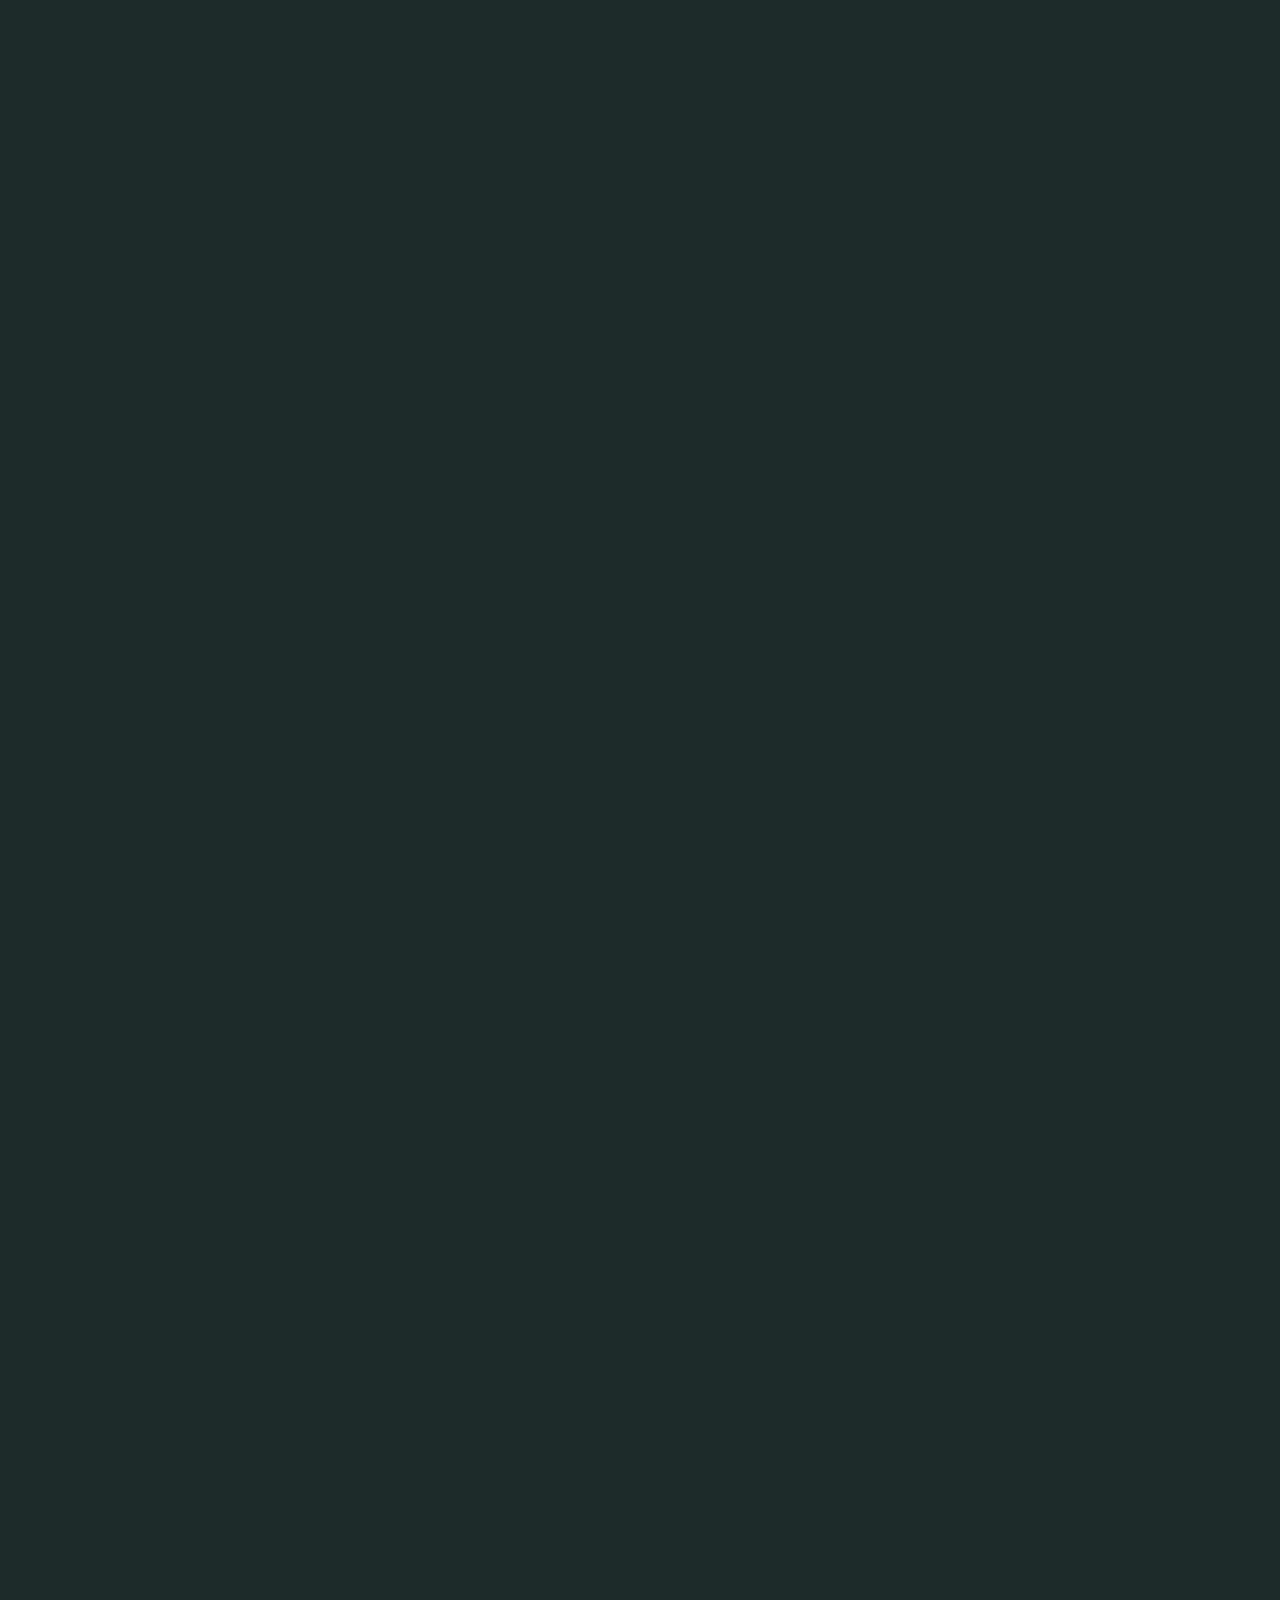
==== index.html @ 442d4d00 "Add the 3 main files Index.html, script.js and style.css" ====
<!DOCTYPE html>
<html lang="fr">

<head>
	<title></title>
	
	<meta charset="UTF-8"/>
	<meta name="robots" content="noindex">
	<meta name="viewport" content="width=device-width, initial-scale=1">

	<link rel="stylesheet" type="text/css" href="style.css">
	<link rel="stylesheet" type="text/css" href="css/animations.css">

	<script type="text/javascript" src="js/jquery-1.11.3.min.js"></script>
	<script type="text/javascript" src="js/typed.js"></script>
	<script type="text/javascript" src="js/jquery.waypoints.js"></script>
	<script type="text/javascript" src="script.js"></script>
	
</head>

<body>
	<div class="container">
		<section id="slide1">
			<div class="element text1 "></div>
			<div><a href="#slide2" class="clickhere"></a></div>
		</section>

		<section id="slide2">
			<div class="element text2"></div>
			<div><a href="#slide3" class="clickhere"></a></div>
		</section>

		<section id="slide3">
			<div class="element text3"></div>
			<div><a href="#slide4" class="clickhere"></a></div>
		</section>

	</div>
</body>
</html>
---- style.css ----
/* IMPORTING FONTS */

@font-face {
    font-family: 'anonymousregular';
    src: url('fonts/anonymous-webfont.eot');
    src: url('fonts/anonymous-webfont.eot?#iefix') format('embedded-opentype'),
         url('fonts/anonymous-webfont.woff2') format('woff2'),
         url('fonts/anonymous-webfont.woff') format('woff'),
         url('fonts/anonymous-webfont.ttf') format('truetype'),
         url('fonts/anonymous-webfont.svg#anonymousregular') format('svg');
}

/* GENERAL */
html, body{
    width: 100%;  /** A faire, toujours.**/
    height: 100%;
}

body{
  margin: 0;

  background-image: url(img/stripe.png), url(img/noise.png);
  background-repeat: repeat-x, repeat;
  background-position: 0 0%;
  background-attachment: fixed;
  background-color: #1d2b2a;

  font-family: anonymousregular, monospace;
  line-height: 2em;
  -moz-animation: blink 0.1s steps(2, start) infinite, skip 7s linear infinite, flicker 0.1s steps(2, start) infinite;
  -webkit-animation: blink 0.1s steps(2, start) infinite, skip 7s linear infinite, flicker 0.1s steps(2, start) infinite;
  animation: blink 0.1s steps(2, start) infinite, skip 7s linear infinite, flicker 0.1s steps(2, start) infinite;
}

/* SLIDES */

.container {
display: inline;
opacity: 0;
}

#slide1, #slide2, #slide3{
  height: 100%;
  padding: 50px 15px;
  border-bottom: 1px dashed white;
}

#slide1{
  background: url(img/visu1.png) center no-repeat fixed;
}

#slide2{
 background: url(img/visu2.png) center no-repeat fixed;

}

#slide3{
  background: url(img/visu1.png) center no-repeat fixed;

}

/* Bouton next */

.clickhere{
  background: url('img/arrow.png') center no-repeat;
  border: 1px solid white;
  height: 150px;
  width: 150px;
  display: none;
  -moz-animation: shake 1s infinite;
  -webkit-animation: shake 1s infinite;
  animation: shake 1s infinite;

}

/* TEXT TYPING */
.element{
  max-width: 750px;
  padding-top: 15px;
  height: 80%;
/* background-color: rgba(110, 110, 110, 0.5);
*/
  margin: auto;

  word-wrap: break-word;    
  overflow: hidden;

  font-family: anonymousregular;    
  color: #fff;
  font-size: 0.8em;
  text-align: left;
}

/**  Petite astuce pour faire un curseur **/

.typed-cursor{ /** On masque le curseur par défaut**/
    display: none;
}

.element::after{ /** on rajoute un rectangle blanc après l'élément**/
    visibility: visible;
    content: '';
    background-color: #fff;
    display: inline-block;
    position: relative;
    width: 0.5em;
    height: 1em;
    top: 2px;
    margin-left: 0;
    /** l'animation de clignotement **/
    moz-animation: ready 1s steps(2, start) 25s infinite;
    -webkit-animation: ready 1s steps(2, start) 25s infinite;
    animation: ready 1s steps(2, start) 25s infinite;
  }

/* Petits réglages pour adapter la taille du texte sur mobile */
html { font-size: 100%; }

/* Medium screens (640px) */
@media (min-width: 40rem) { 
  html { font-size: 112%; }
}

/* Large screens (1024px) */
@media (min-width: 64rem) { 
  html { font-size: 120%; }
}
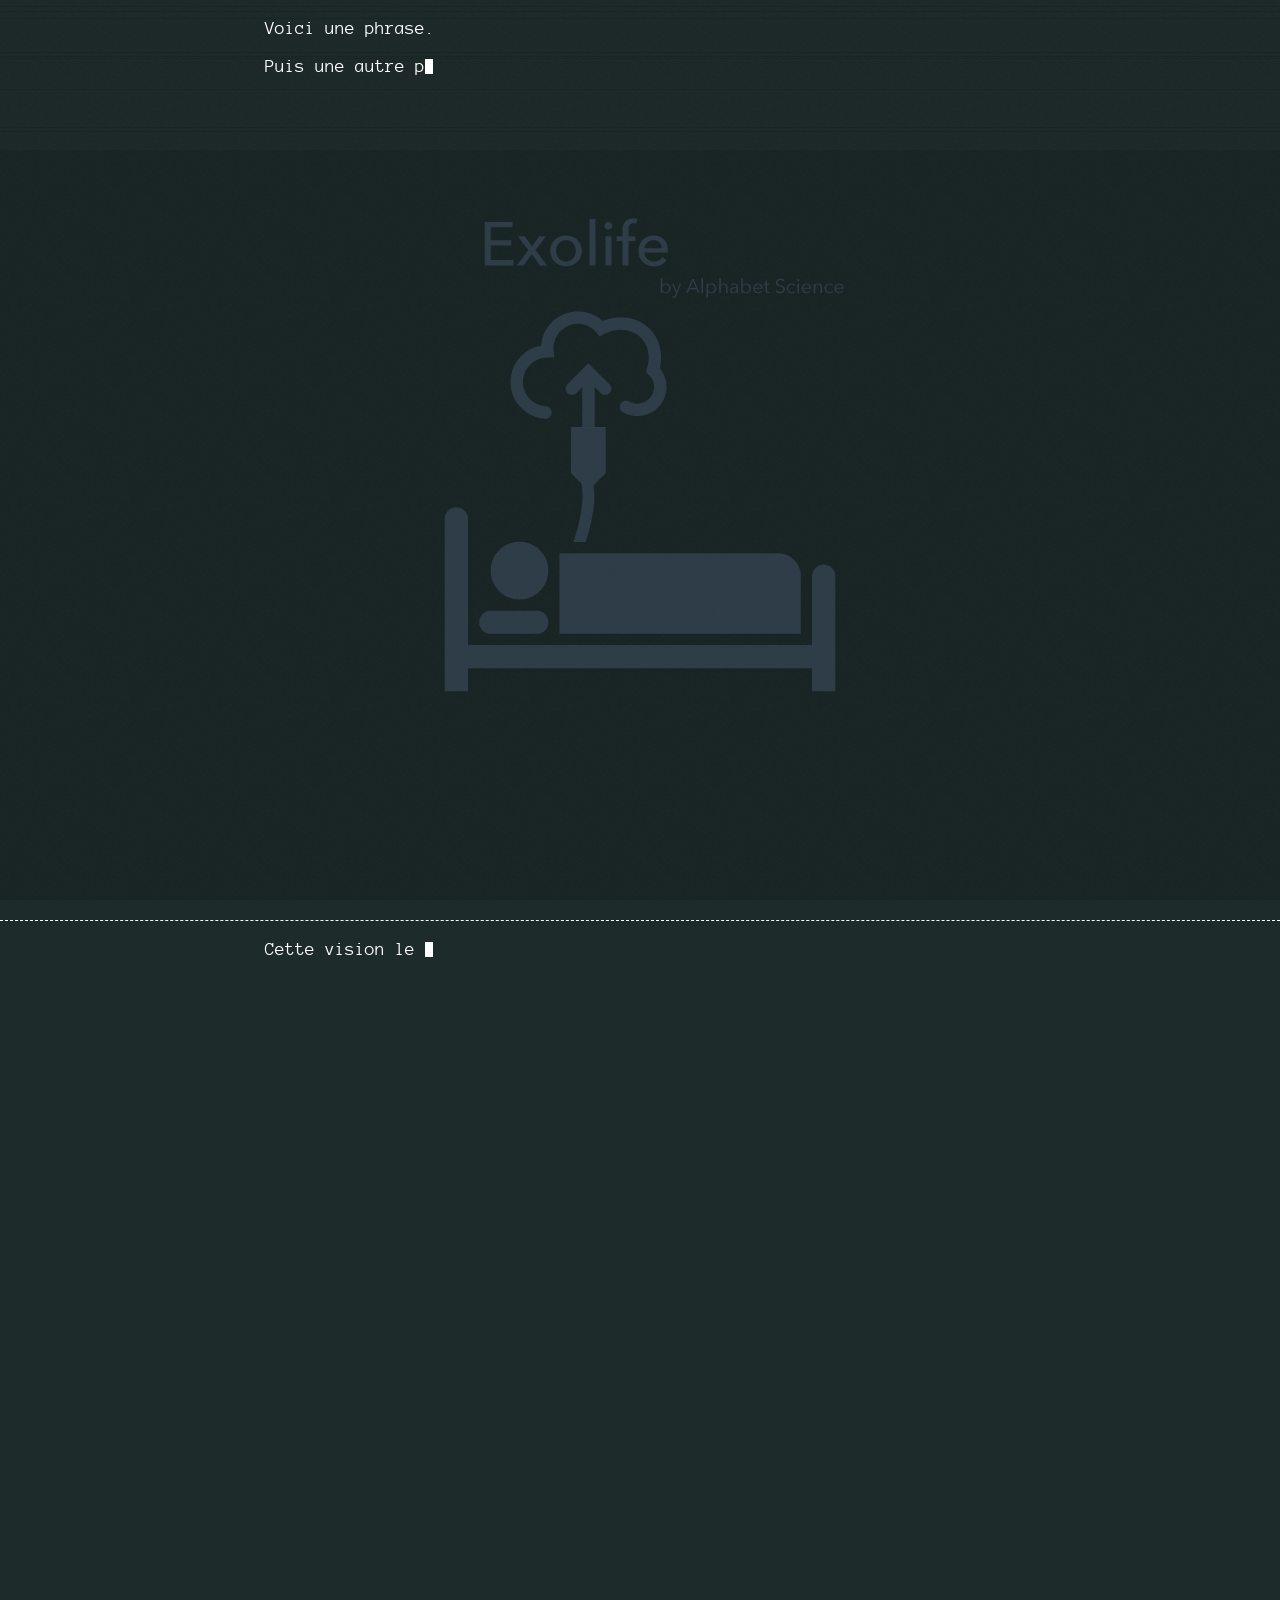
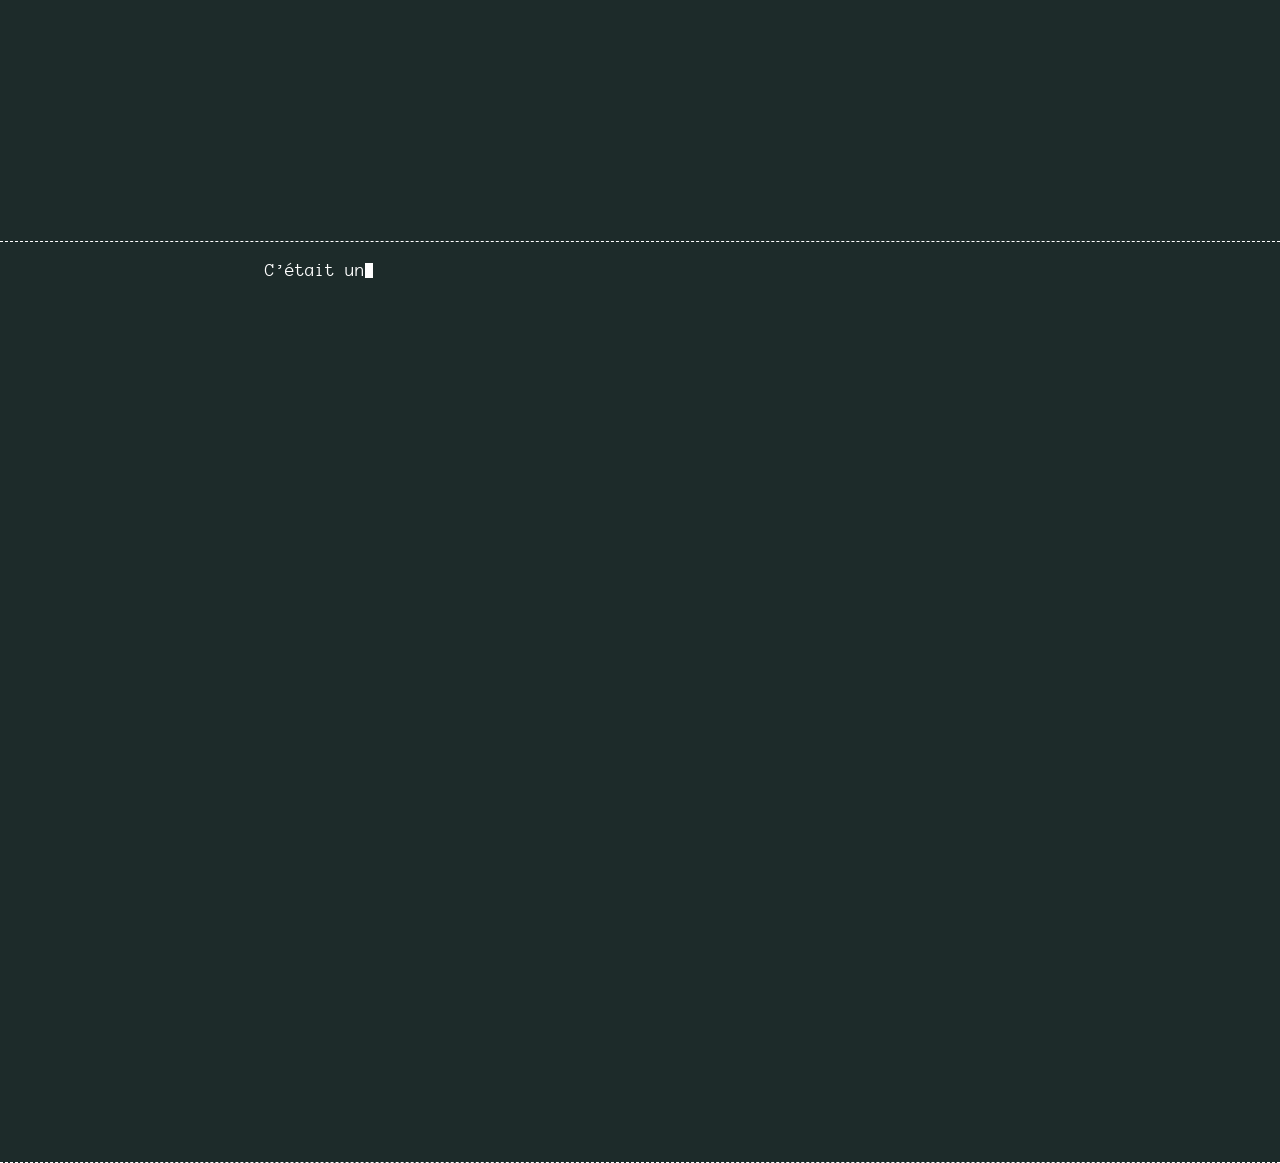
==== commit 93bb4172: "remove the 1st click and fix arrow css" ====
--- a/index.html
+++ b/index.html
@@ -21,18 +21,18 @@
 <body>
 	<div class="container">
 		<section id="slide1">
+			<a href="#slide2" class="clickhere arrow1"></a>
 			<div class="element text1 "></div>
-			<div><a href="#slide2" class="clickhere"></a></div>
 		</section>
 
 		<section id="slide2">
 			<div class="element text2"></div>
-			<div><a href="#slide3" class="clickhere"></a></div>
+			<div><a href="#slide3" class="clickhere arrow2"></a></div>
 		</section>
 
 		<section id="slide3">
 			<div class="element text3"></div>
-			<div><a href="#slide4" class="clickhere"></a></div>
+			<div><a href="#slide4" class="clickhere arrow3"></a></div>
 		</section>
 
 	</div>
--- a/style.css
+++ b/style.css
@@ -41,7 +41,7 @@
 
 #slide1, #slide2, #slide3{
   height: 100%;
-  padding: 50px 15px;
+  padding: 10px 15px;
   border-bottom: 1px dashed white;
 }
 
@@ -62,11 +62,13 @@
 /* Bouton next */
 
 .clickhere{
-  background: url('img/arrow.png') center no-repeat;
-  border: 1px solid white;
+  background-image: url('img/arrow.png');
+  background-repeat: no-repeat;
+  background-position: center center;
   height: 150px;
   width: 150px;
   display: none;
+  float: right;
   -moz-animation: shake 1s infinite;
   -webkit-animation: shake 1s infinite;
   animation: shake 1s infinite;
@@ -76,14 +78,11 @@
 /* TEXT TYPING */
 .element{
   max-width: 750px;
-  padding-top: 15px;
-  height: 80%;
 /* background-color: rgba(110, 110, 110, 0.5);
 */
   margin: auto;
 
   word-wrap: break-word;    
-  overflow: hidden;
 
   font-family: anonymousregular;    
   color: #fff;
--- a/css/animations.css
+++ b/css/animations.css
@@ -0,0 +1,69 @@
+/* Clignotement du fond */
+
+@-moz-keyframes blink {
+  to {
+    background-color: #223332;
+  }
+}
+@-webkit-keyframes blink {
+  to {
+    background-color: #223332;
+  }
+}
+@keyframes blink {
+  to {
+    background-color: #223332;
+  }
+}
+/* Déplacement vertival du fond */
+
+@-moz-keyframes skip {
+  to {
+    background-position: 0 100%;
+  }
+}
+@-webkit-keyframes skip {
+  to {
+    background-position: 0 100%;
+  }
+}
+@keyframes skip {
+  to {
+    background-position: 0 100%;
+  }
+}
+
+
+@-moz-keyframes shake {
+  0% {transform: translateY(0px);}
+  50%{transform: translateY(10px);}
+  100% {transform: translateY(0px);}
+}
+@-webkit-keyframes shake {
+  0% {transform: translateY(0px);}
+  50%{transform: translateY(10px);}
+  100% {transform: translateY(0px);}
+}
+@keyframes shake {
+  0% {transform: translateY(0px);}
+  50%{transform: translateY(10px);}
+  100% {transform: translateY(0px);}
+}
+
+/* On me voit, on m'voit plus */
+
+@-moz-keyframes ready {
+  to {
+    visibility: hidden;
+  }
+}
+@-webkit-keyframes ready {
+  to {
+    visibility: hidden;
+  }
+}
+@keyframes ready {
+  to {
+    visibility: hidden;
+  }
+}
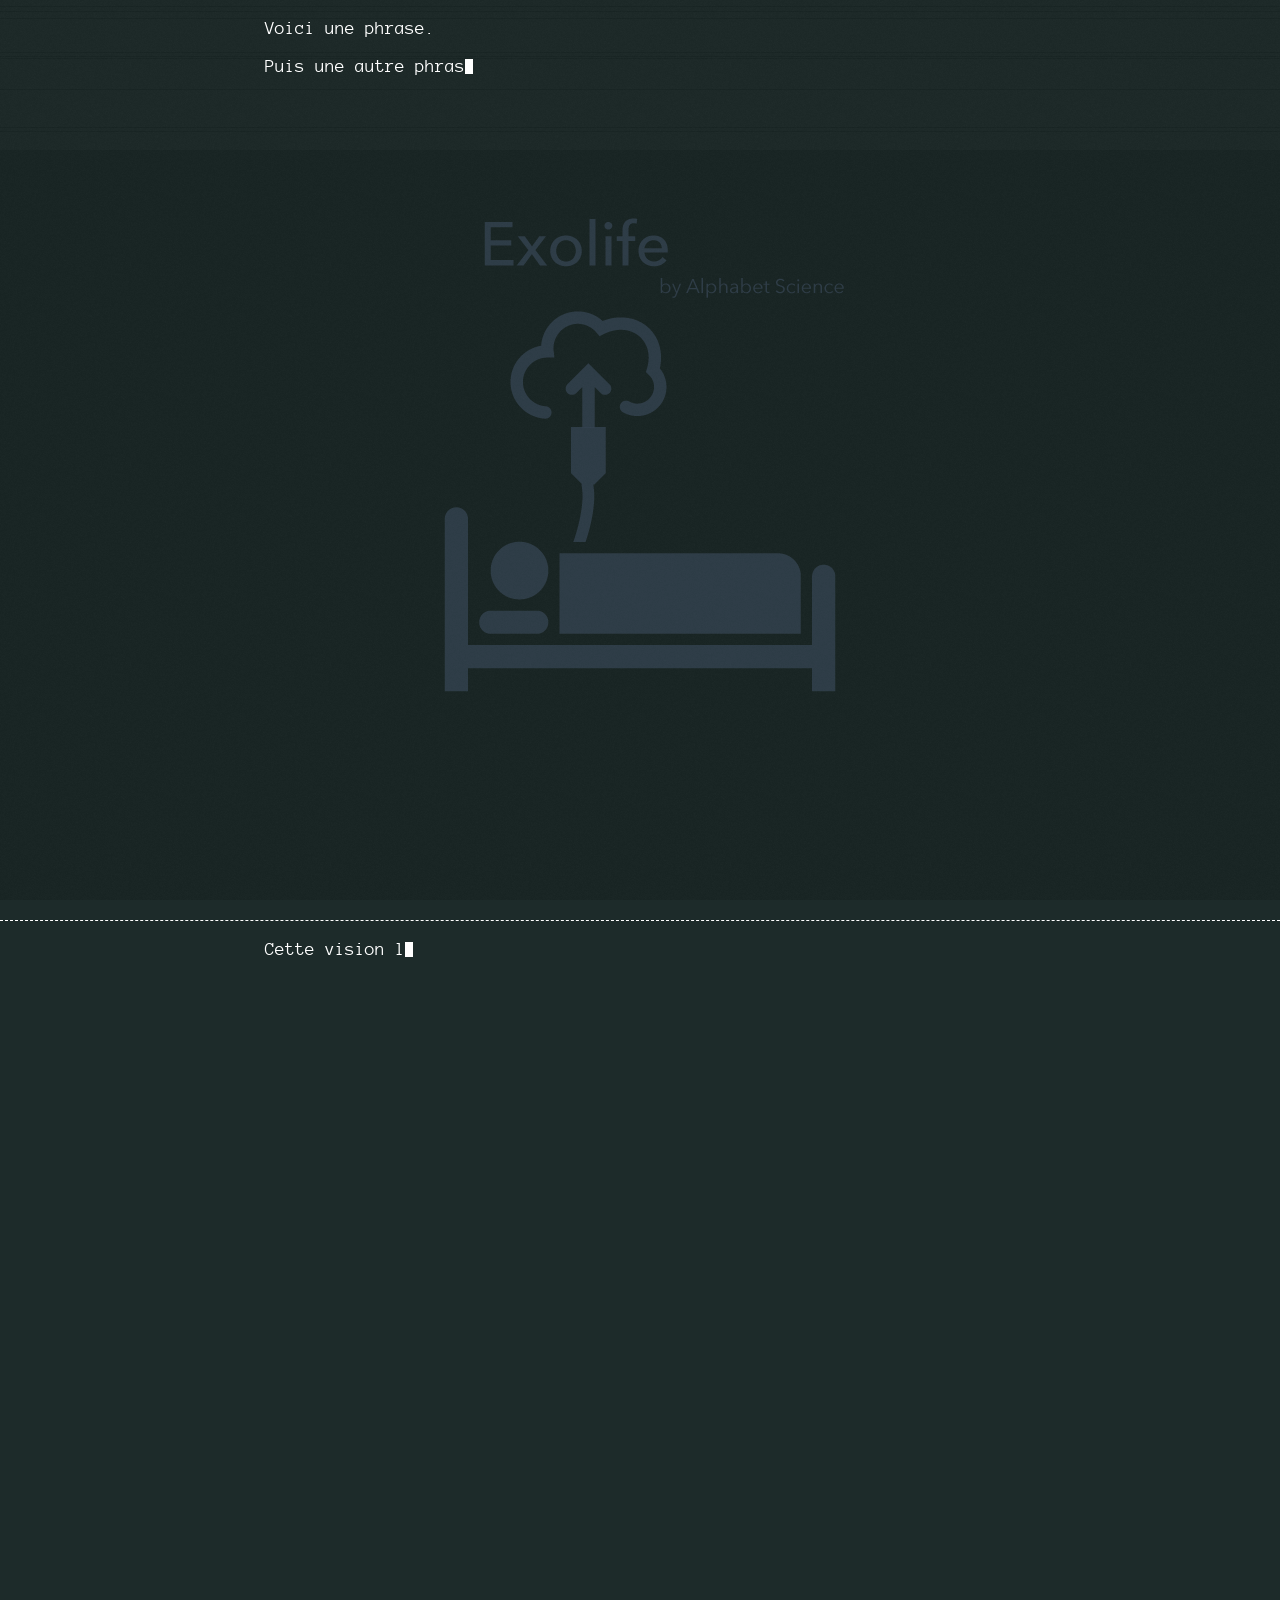
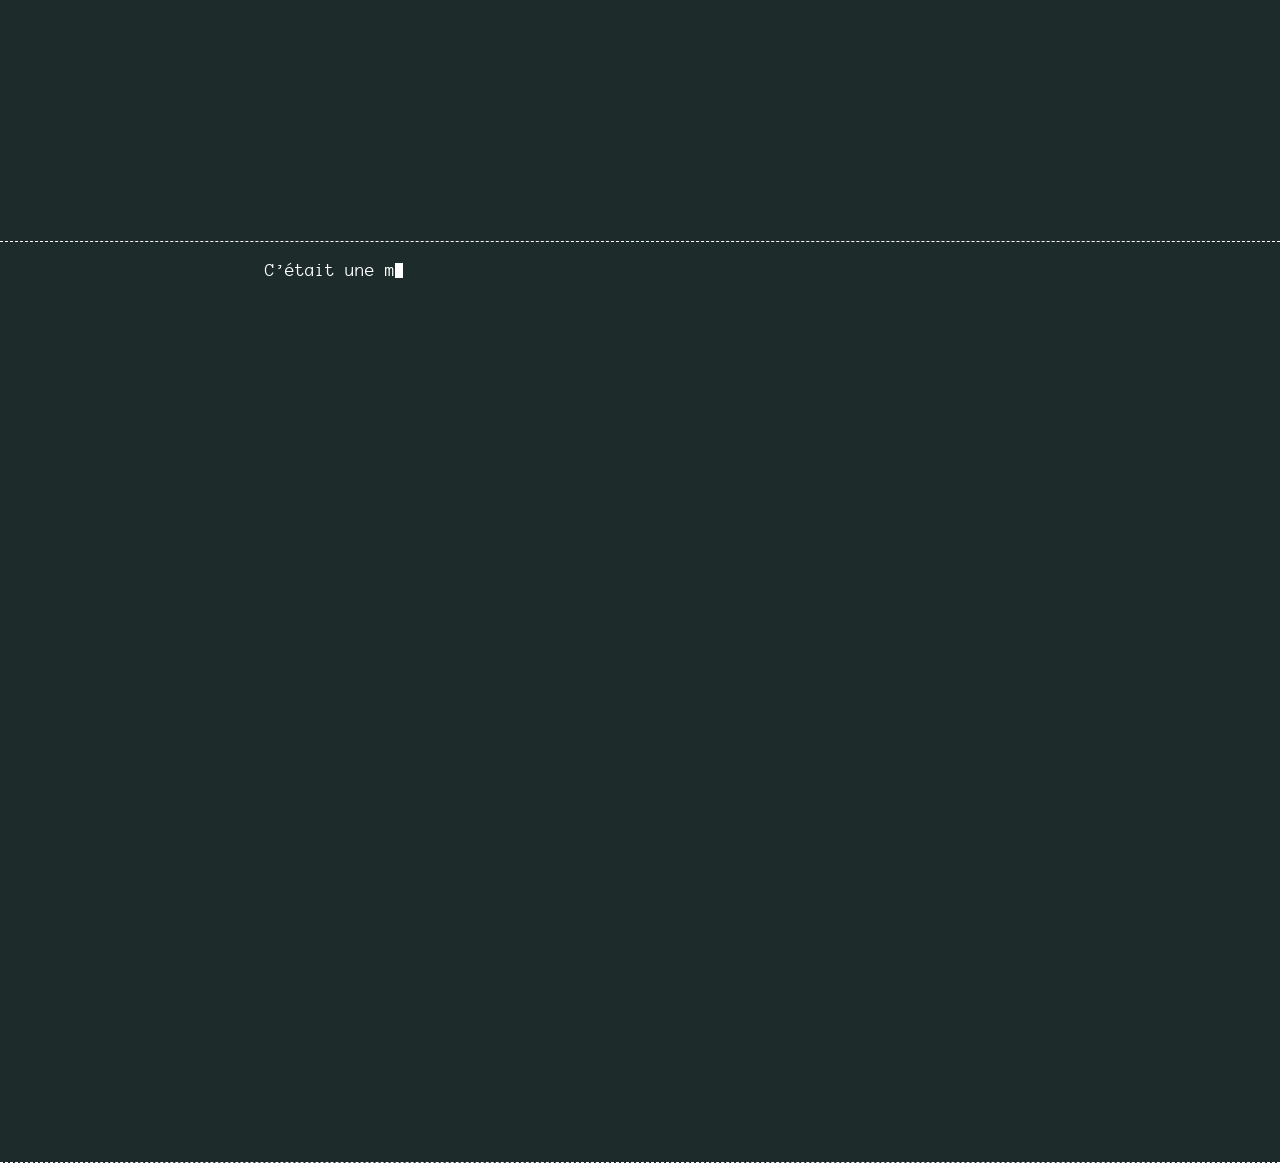
==== commit e77fb611: "fix css arrow" ====
--- a/index.html
+++ b/index.html
@@ -21,8 +21,8 @@
 <body>
 	<div class="container">
 		<section id="slide1">
-			<a href="#slide2" class="clickhere arrow1"></a>
 			<div class="element text1 "></div>
+			<div><a href="#slide2" class="clickhere arrow1"></a></div>
 		</section>
 
 		<section id="slide2">
--- a/style.css
+++ b/style.css
@@ -68,7 +68,8 @@
   height: 150px;
   width: 150px;
   display: none;
-  float: right;
+  position: absolute;
+  right: 0;
   -moz-animation: shake 1s infinite;
   -webkit-animation: shake 1s infinite;
   animation: shake 1s infinite;
@@ -81,7 +82,7 @@
 /* background-color: rgba(110, 110, 110, 0.5);
 */
   margin: auto;
-
+  height: 70%;
   word-wrap: break-word;    
 
   font-family: anonymousregular;    
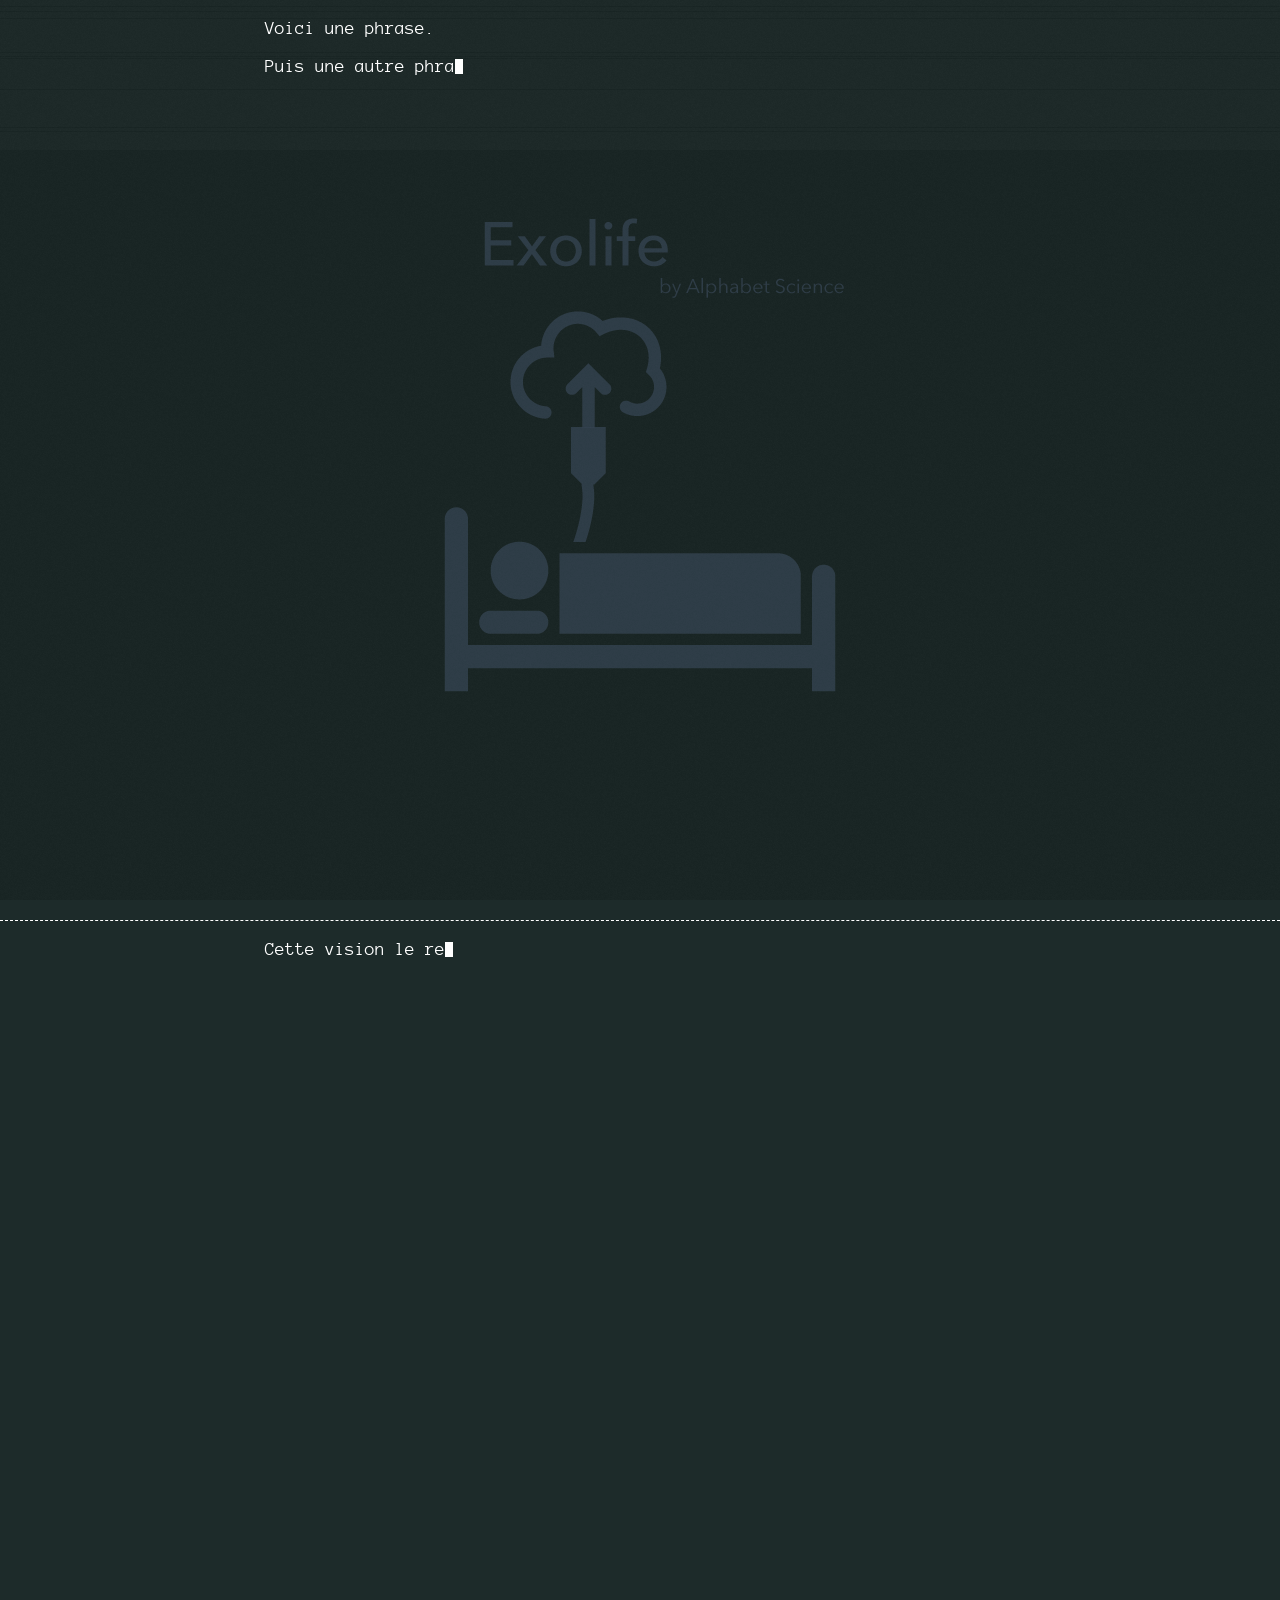
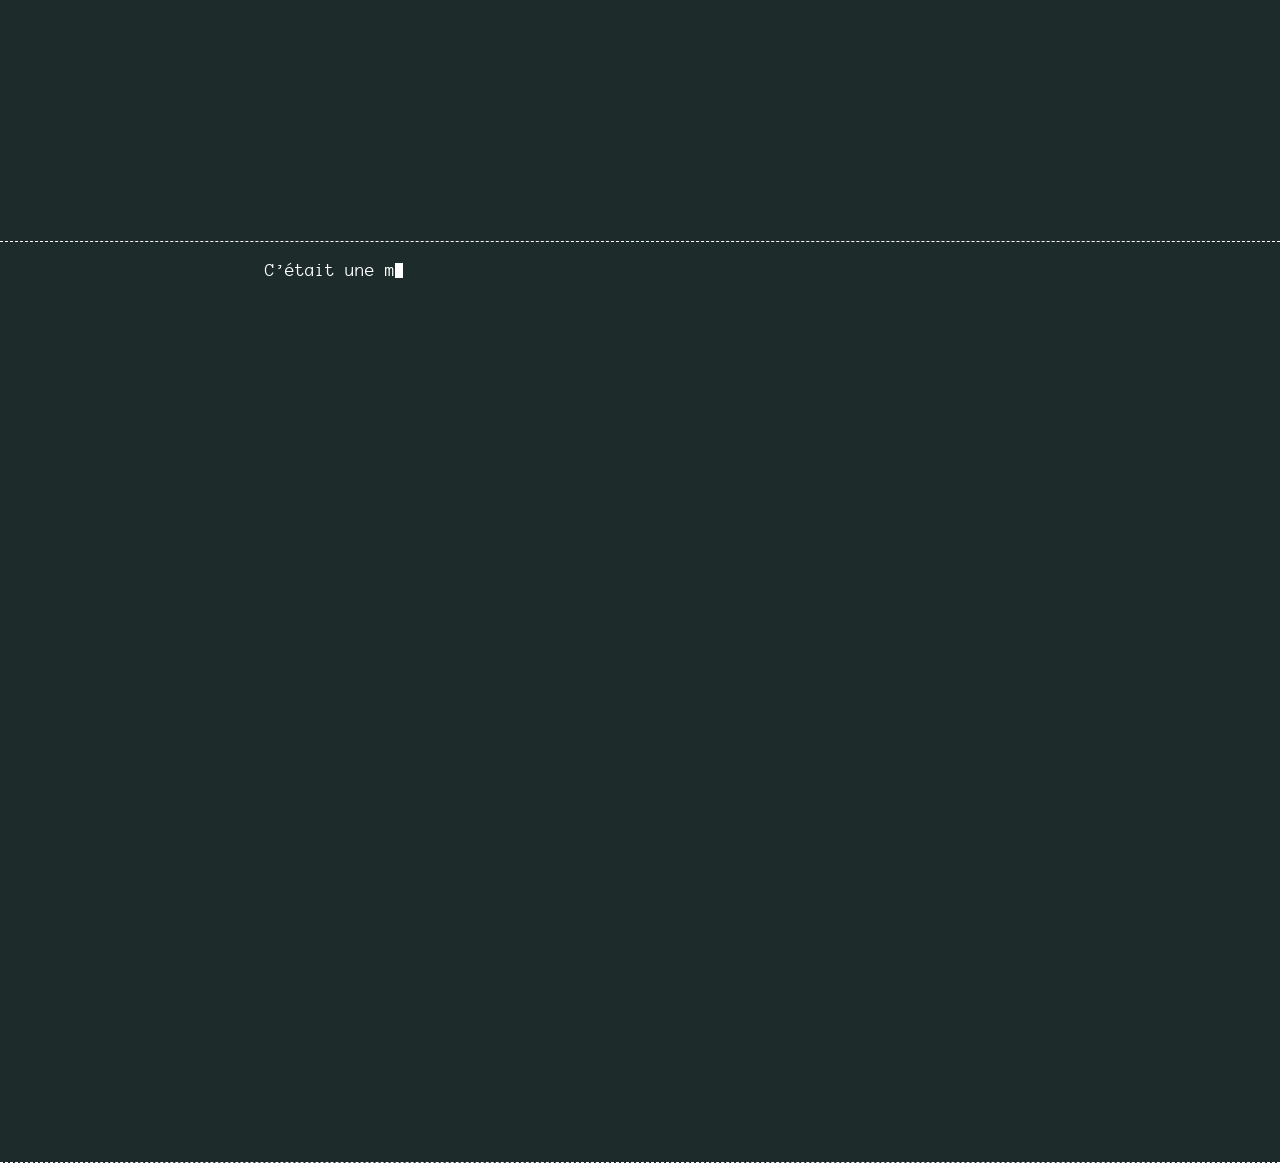
==== commit 31ffb5db: "add a smooth scroll on arrows" ====
--- a/index.html
+++ b/index.html
@@ -15,7 +15,7 @@
 	<script type="text/javascript" src="js/typed.js"></script>
 	<script type="text/javascript" src="js/jquery.waypoints.js"></script>
 	<script type="text/javascript" src="script.js"></script>
-	
+	<script type="text/javascript" src="js/jquery.smooth-scroll.js"></script>
 </head>
 
 <body>
@@ -32,7 +32,7 @@
 
 		<section id="slide3">
 			<div class="element text3"></div>
-			<div><a href="#slide4" class="clickhere arrow3"></a></div>
+			<div><a href="#" class="clickhere arrow3"></a></div>
 		</section>
 
 	</div>
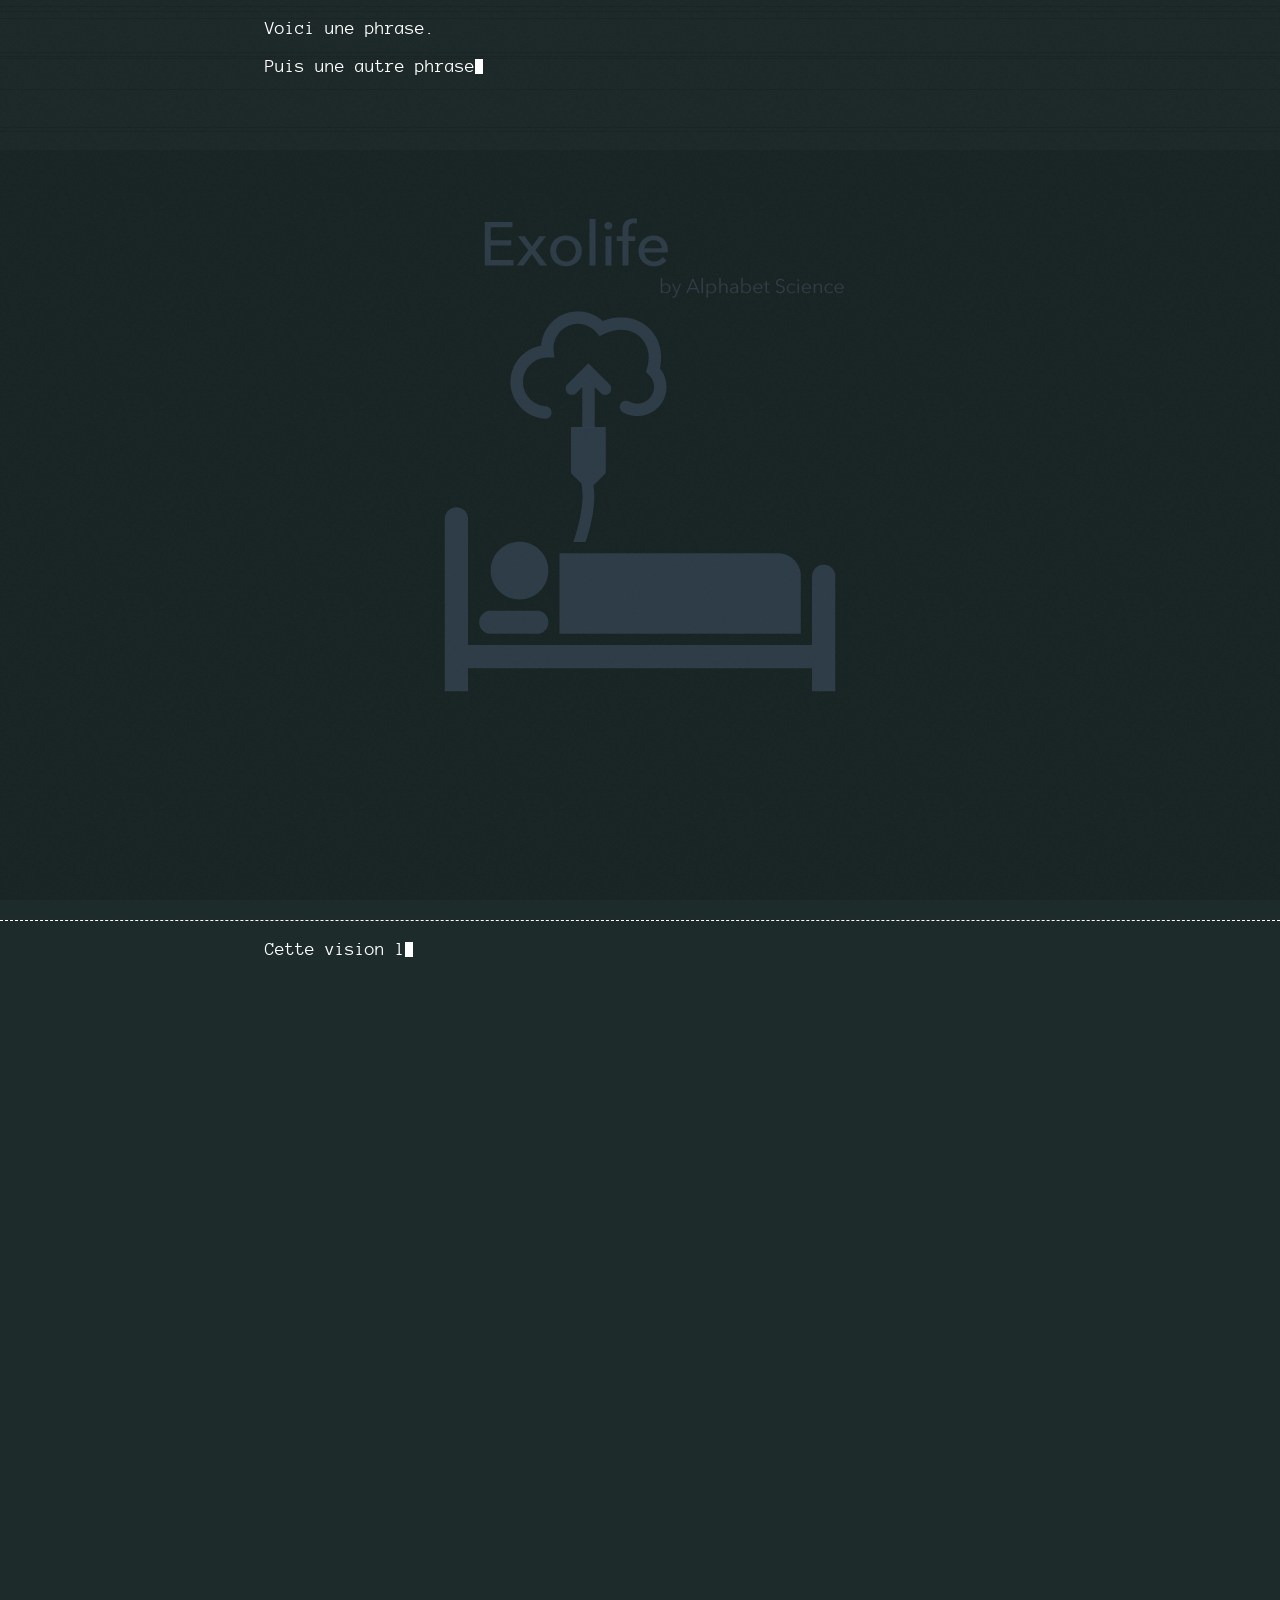
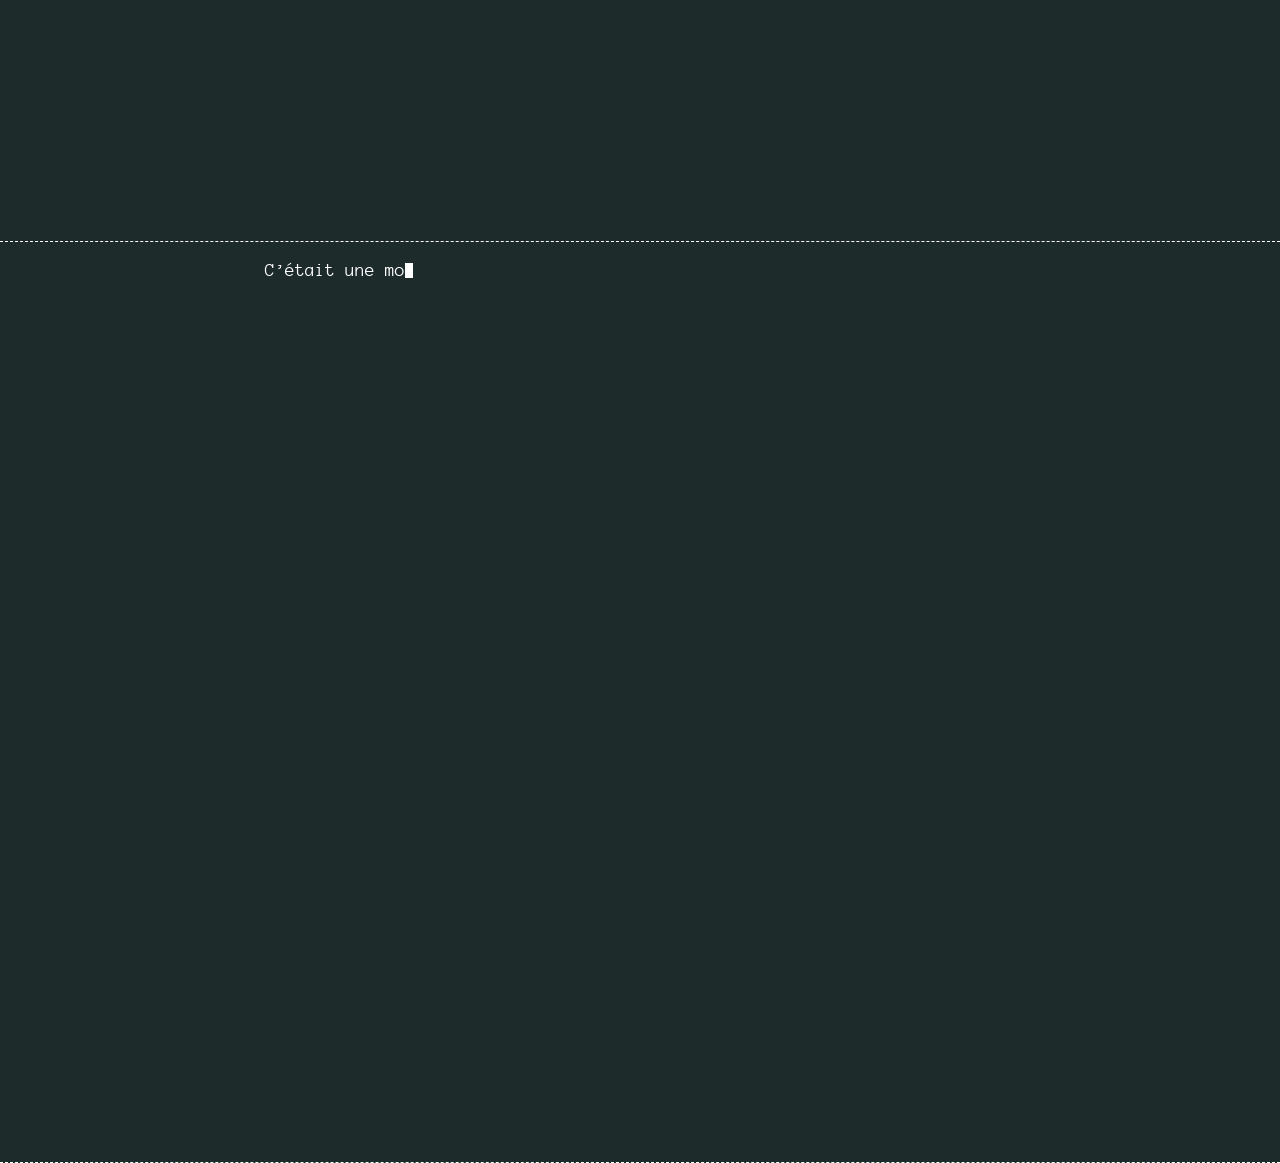
==== commit 80430370: "fix :last arrow" ====
--- a/index.html
+++ b/index.html
@@ -32,7 +32,7 @@
 
 		<section id="slide3">
 			<div class="element text3"></div>
-			<div><a href="#" class="clickhere arrow3"></a></div>
+			<div><a href="#slide1" class="clickhere arrow3"></a></div>
 		</section>
 
 	</div>
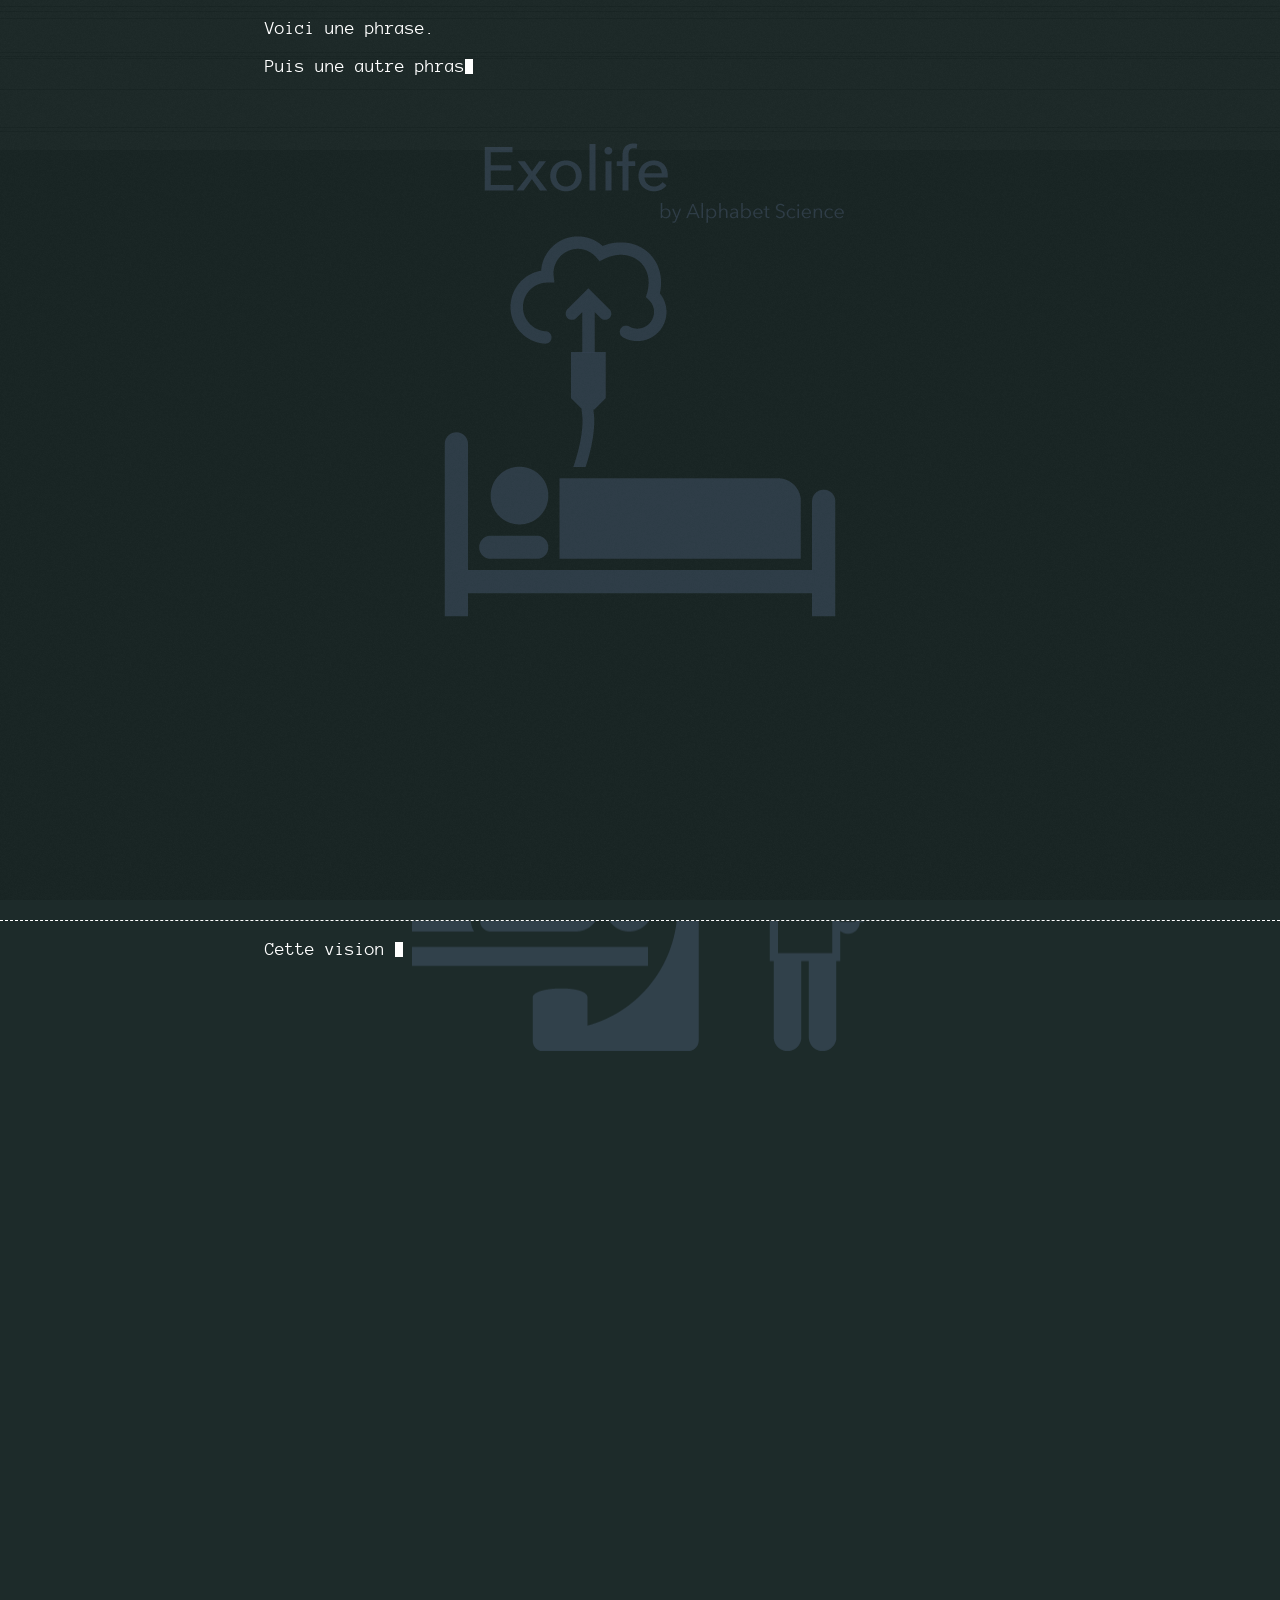
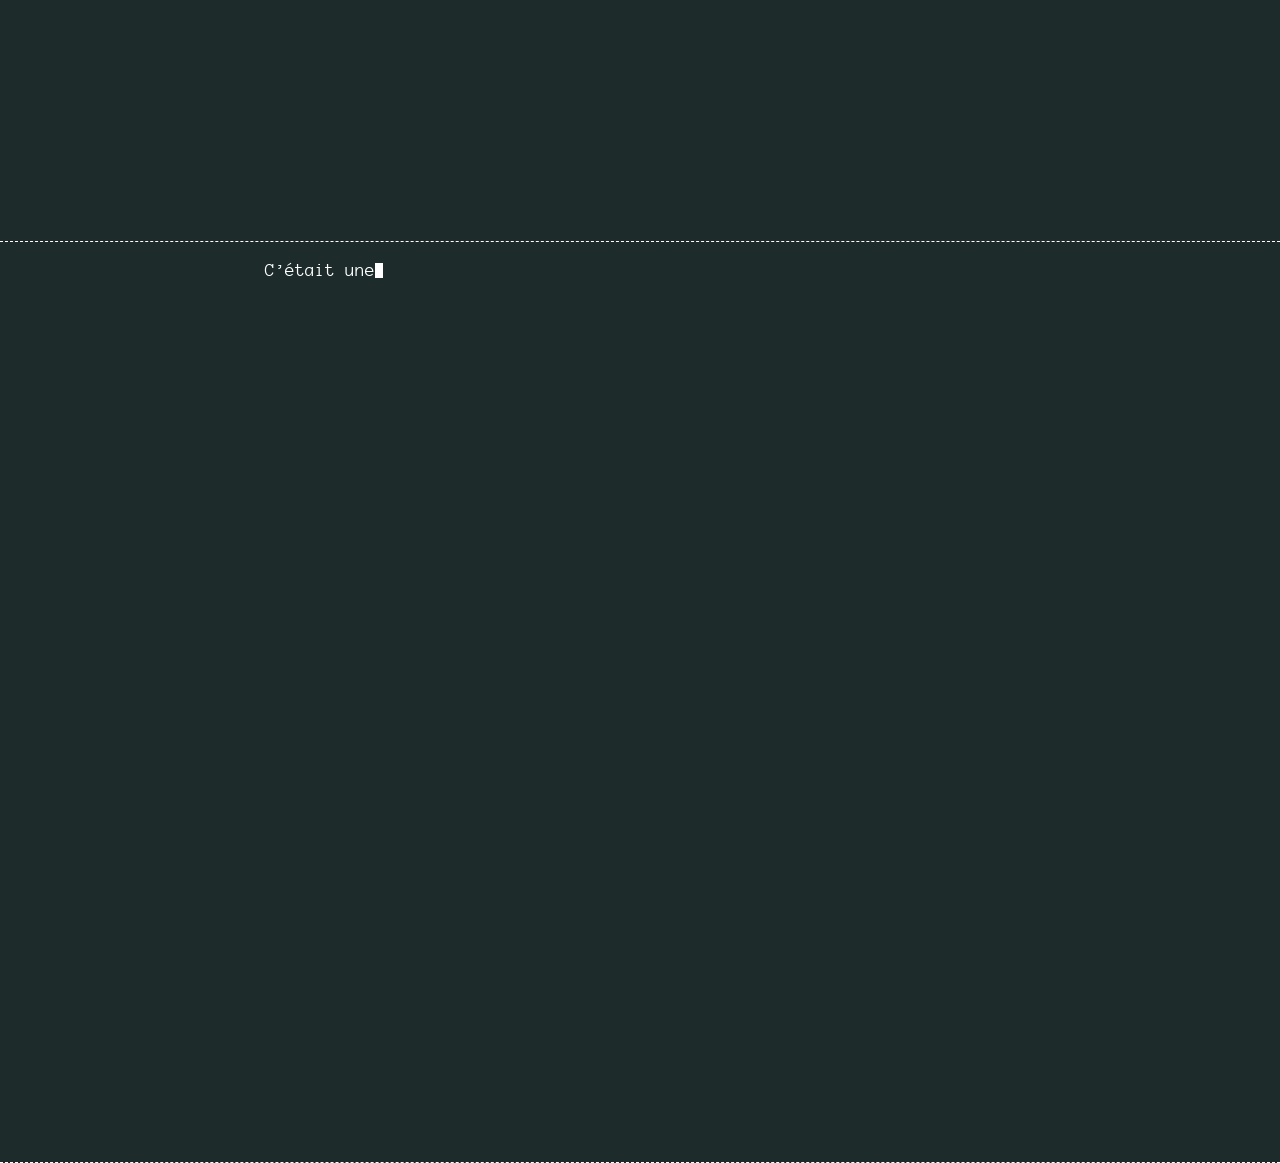
==== commit 35d79140: "Add paralax" ====
--- a/index.html
+++ b/index.html
@@ -16,21 +16,22 @@
 	<script type="text/javascript" src="js/jquery.waypoints.js"></script>
 	<script type="text/javascript" src="script.js"></script>
 	<script type="text/javascript" src="js/jquery.smooth-scroll.js"></script>
+	<script type="text/javascript" src="js/jquery.stellar.js"></script>
 </head>
 
 <body>
 	<div class="container">
-		<section id="slide1">
+		<section id="slide1" data-stellar-background-ratio="0.5">
 			<div class="element text1 "></div>
 			<div><a href="#slide2" class="clickhere arrow1"></a></div>
 		</section>
 
-		<section id="slide2">
+		<section id="slide2" data-stellar-background-ratio="0.5">
 			<div class="element text2"></div>
 			<div><a href="#slide3" class="clickhere arrow2"></a></div>
 		</section>
 
-		<section id="slide3">
+		<section id="slide3" data-stellar-background-ratio="0.5">
 			<div class="element text3"></div>
 			<div><a href="#slide1" class="clickhere arrow3"></a></div>
 		</section>
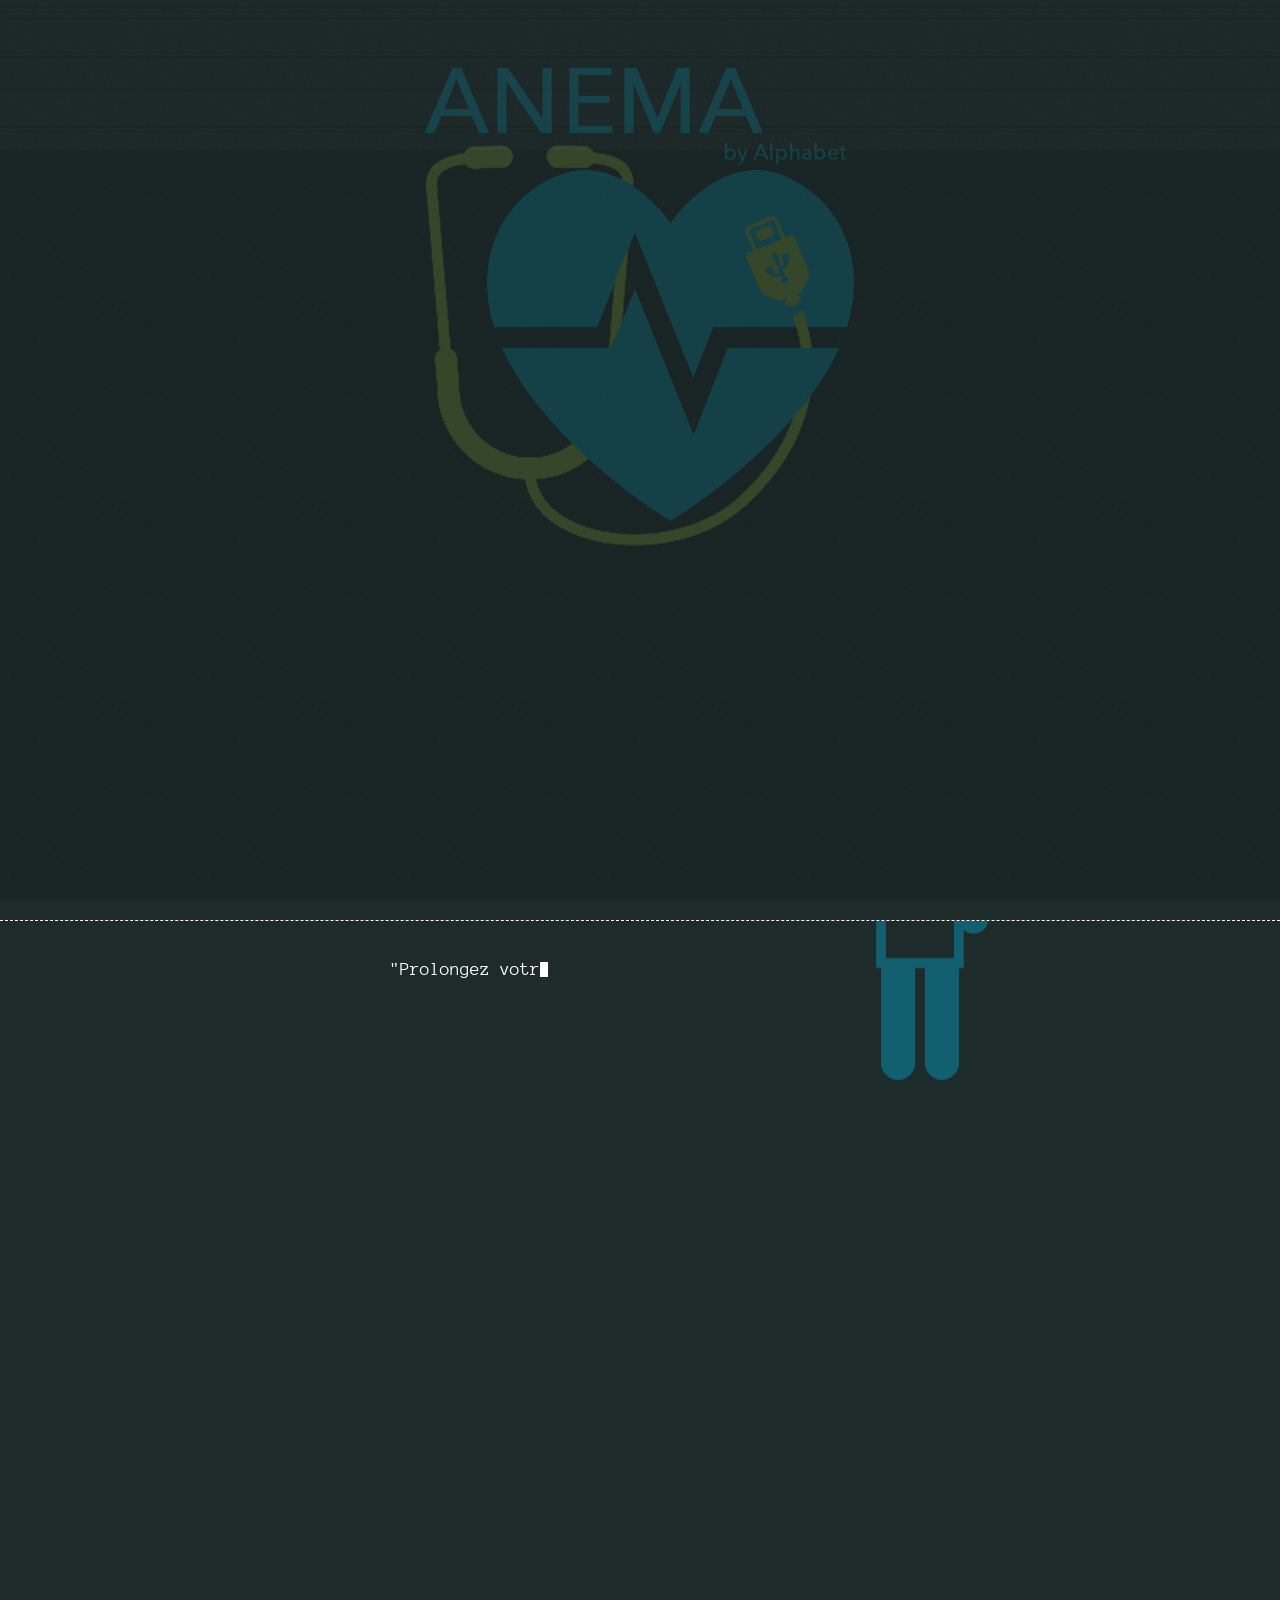
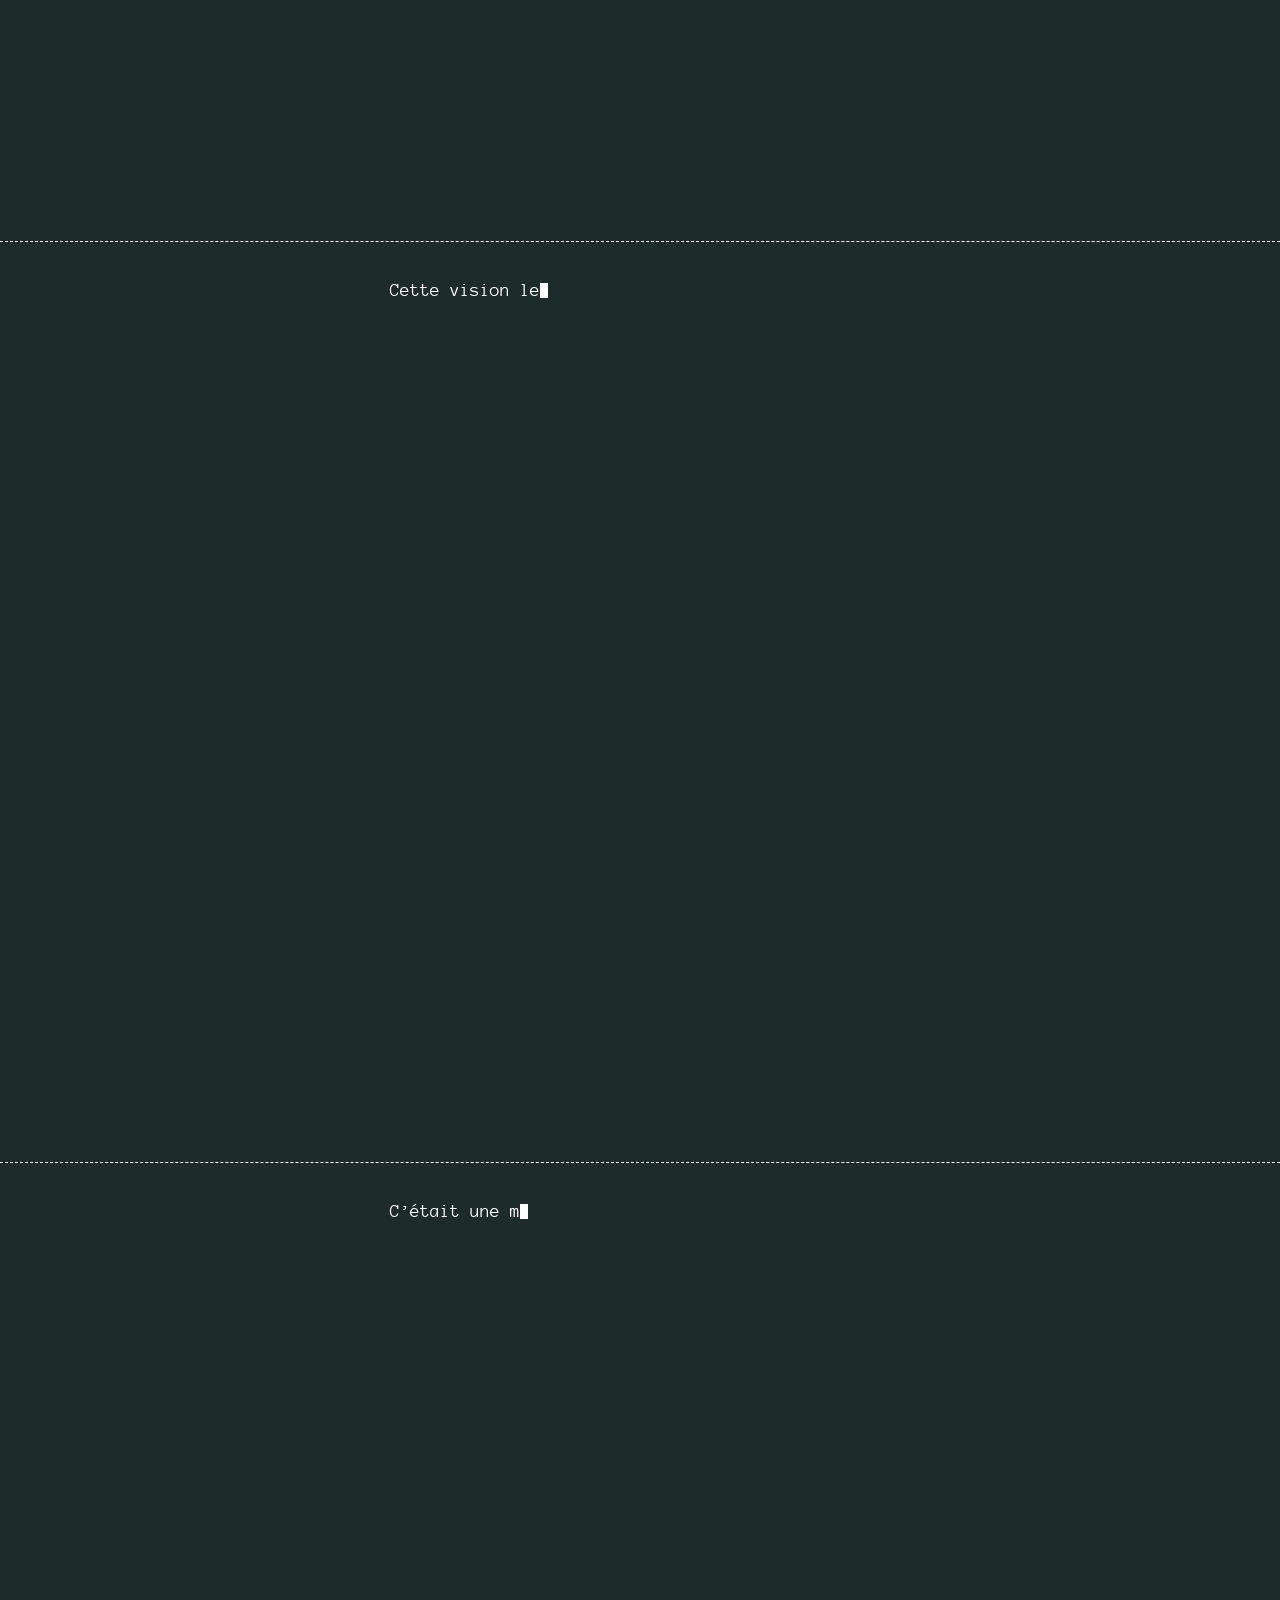
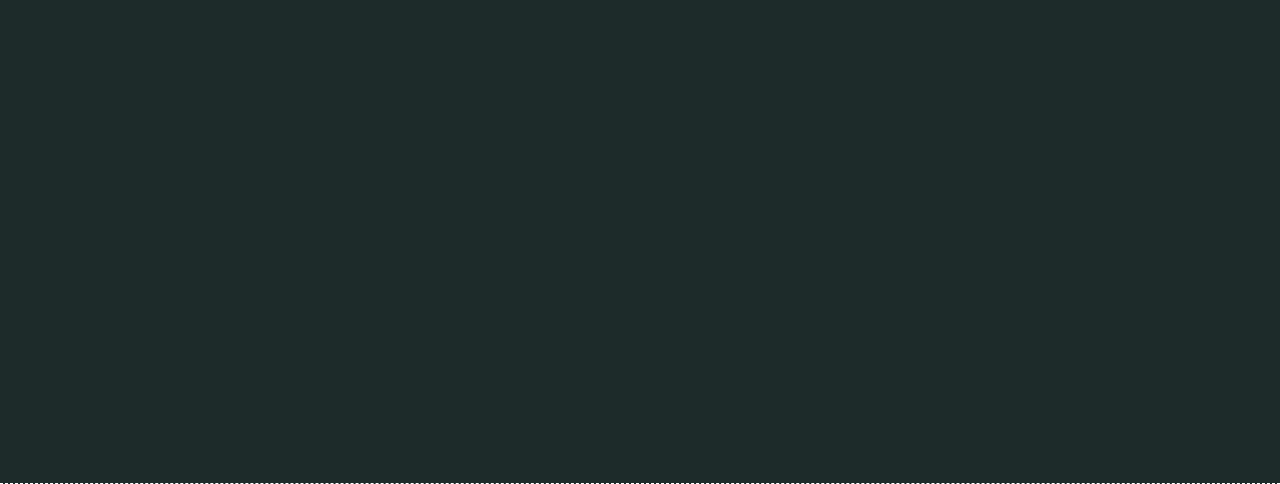
==== commit 3d5137a0: "Add intro slide and 1st testimony" ====
--- a/index.html
+++ b/index.html
@@ -21,6 +21,9 @@
 
 <body>
 	<div class="container">
+		<section id="intro" data-stellar-background-ratio="0.5">
+			<a href="#slide1" class="start"><img src="img/logoanema.png" alt="Anema" class="logo"/></a>
+		</section>
 		<section id="slide1" data-stellar-background-ratio="0.5">
 			<div class="element text1 "></div>
 			<div><a href="#slide2" class="clickhere arrow1"></a></div>
--- a/style.css
+++ b/style.css
@@ -39,14 +39,14 @@
 opacity: 0;
 }
 
-#slide1, #slide2, #slide3{
+#intro, #slide1, #slide2, #slide3{
   height: 100%;
   padding: 10px 15px;
   border-bottom: 1px dashed white;
 }
 
 #slide1{
-  background: url(img/visu1.png) center no-repeat fixed;
+  background: url(img/temoin1.png) center no-repeat fixed;
 }
 
 #slide2{
@@ -57,6 +57,30 @@
 #slide3{
   background: url(img/visu1.png) center no-repeat fixed;
 
+}
+
+#intro{
+  /*background: url(img/logoanema.png) center no-repeat fixed;*/
+  text-align: center;
+}
+
+.logo{
+  opacity: 0.5;
+  -webkit-transition: all 0.2s ease;
+  -moz-transition: all 0.2s ease;
+  -o-transition: all 0.2s ease;
+  transition: all 0.2s ease;
+  -moz-animation: shake 1s infinite;
+  -webkit-animation: shake 1s infinite;
+  animation: shake 1s infinite;
+
+}
+.logo:hover{
+  opacity: 1;
+  -webkit-transition: all 0.2s ease;
+  -moz-transition: all 0.2s ease;
+  -o-transition: all 0.2s ease;
+  transition: all 0.2s ease;
 }
 
 /* Bouton next */
@@ -77,12 +101,19 @@
 }
 
 /* TEXT TYPING */
+.quoted{
+  font-style: italic;
+}
+
 .element{
-  max-width: 750px;
+  max-width: 500px;
 /* background-color: rgba(110, 110, 110, 0.5);
 */
+  padding-top: 20px;
   margin: auto;
-  height: 70%;
+  margin-bottom: 25%;
+  /*border: 3px dashed #00afd8;*/
+
   word-wrap: break-word;    
 
   font-family: anonymousregular;    
